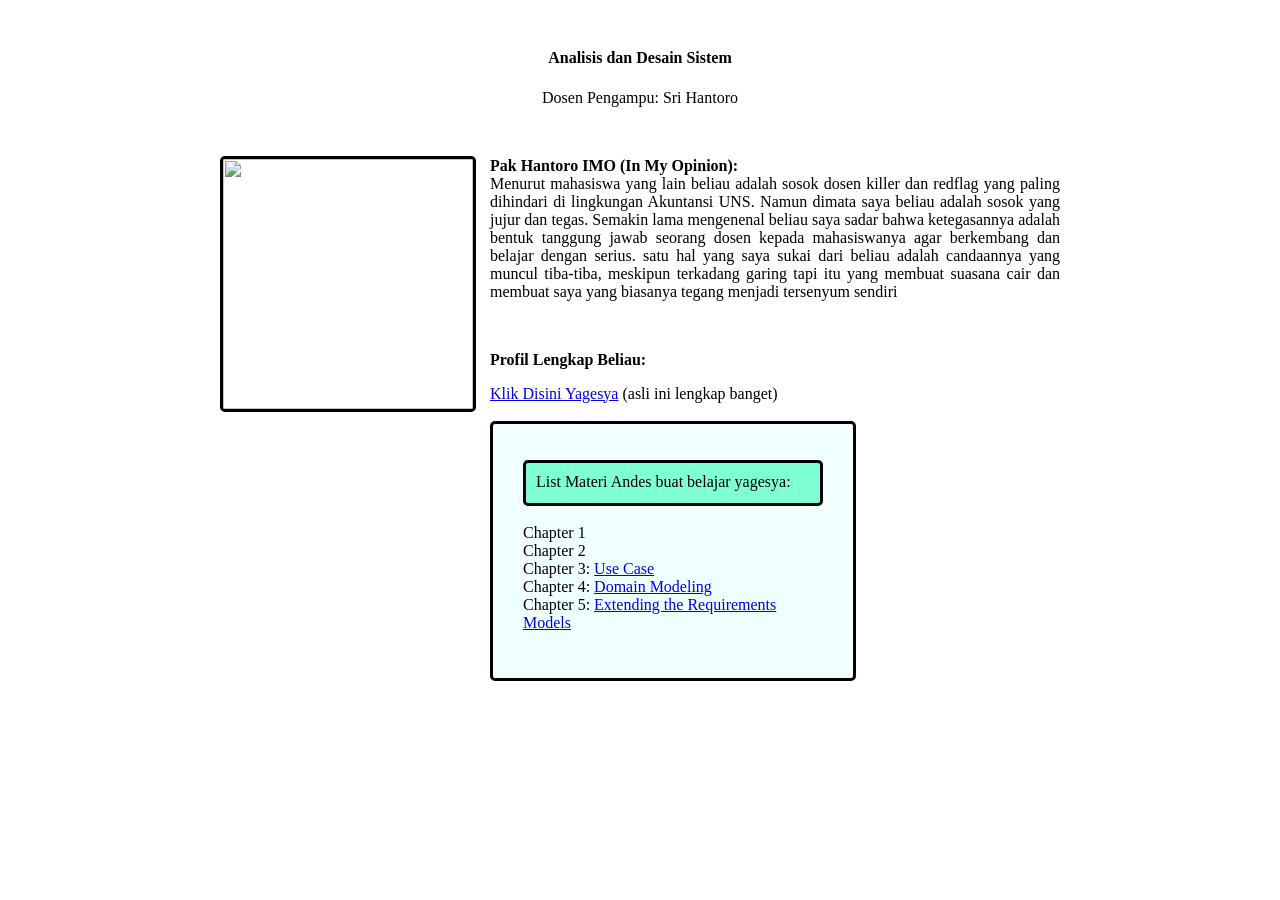
==== Profil.html @ 6a862d6f "Profil.html" ====
<!DOCTYPE html>
<html lang="en">
<head>
    <meta charset="UTF-8">
    <meta name="viewport" content="width=device-width, initial-scale=1.0">
    <title>Isi</title>
</head>
<link rel="stylesheet" href="isi-materi.css">
<body>
    <div class="utama"><h4 style="text-align: center;">Analisis dan Desain Sistem</h4>
    <p style="text-align: center;">Dosen Pengampu: Sri Hantoro</p><br>

   <div class="gambar"><img src="‪D:\my-website\images\Pak-Hantoro.jpg" alt="" width="250" height="250" style="border-radius: 5px; float: inline-start; margin-left: 30px; margin-top: 15px;"></div>
   <div style="margin-left: 300px; margin-right: 30px;"><p style="text-align: justify;"><b> Pak Hantoro IMO (In My Opinion): </b><br>Menurut mahasiswa yang lain beliau adalah sosok dosen killer dan redflag yang paling dihindari di lingkungan Akuntansi UNS. Namun dimata saya beliau adalah sosok yang jujur dan tegas. Semakin lama mengenenal beliau saya sadar bahwa ketegasannya adalah bentuk tanggung jawab seorang dosen kepada mahasiswanya agar berkembang  dan belajar dengan serius. satu hal yang saya sukai dari beliau adalah candaannya yang muncul tiba-tiba, meskipun terkadang garing tapi itu yang membuat suasana cair dan membuat saya yang biasanya tegang menjadi tersenyum sendiri</p></div> <br>

<div style="margin-left: 300px;"><p><b>Profil Lengkap Beliau:</b></p><a href="https://pddikti.kemdiktisaintek.go.id/detail-dosen/4bQPRcqFmNy35man7xLs_hMu-mnxjSyO6uQw-f1K5T3aivmI4NTc_z1J5M1ekwDfMTsqMA==" target="_blank"> Klik Disini Yagesya</a> (asli ini lengkap banget) <br> <br>


    <div class="materi"><p> <div class="ch3">List Materi Andes buat belajar yagesya:</div> <br> Chapter 1 <br>Chapter 2<br>
       Chapter 3: <a href="https://drive.google.com/file/d/1zmVvhmQaR_D3AdzsFIwkFIoBe9CeJrqe/view?usp=drive_link">Use Case</a><br>
        Chapter 4: <a href="https://drive.google.com/file/d/1zmVvhmQaR_D3AdzsFIwkFIoBe9CeJrqe/view?usp=drive_link">Domain Modeling</a> <br>
        Chapter 5: <a href="https://drive.google.com/file/d/1RqRzf_hJITKxoeK5yrDvr0owVos8xuto/view?usp=drive_link">Extending the Requirements Models</a></p> </div>
    
</div>

</div>
</body>
</html>
---- isi-materi.css ----
.materi {
    border: 3px solid black;
    border-radius: 5px;
    background-color: azure;
    width: 300px;
    padding: 30px;
}

img {
    border: 3px solid black;
    border-radius: 5px;
}

.ch3 {
    border: 3px solid black;
    border-radius: 5px;
    background-color: aquamarine;
    height: 20px;
    padding: 10px;
    margin-top: -10px;
}

.utama {
    max-width: 900px;
    margin: auto;
    padding: 20px;
}
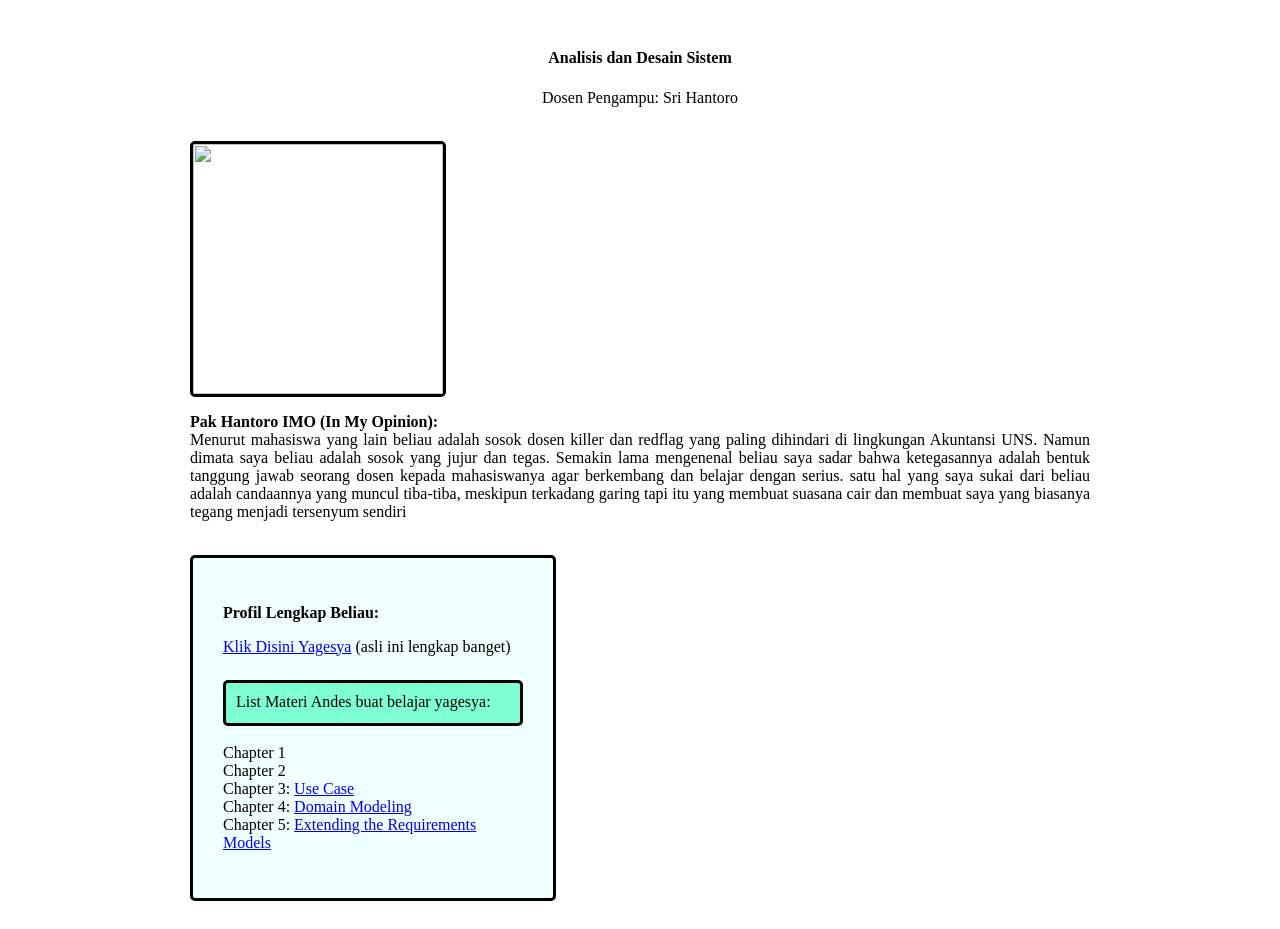
==== commit 5a139f61: "Add files via upload" ====
--- a/Profil.html
+++ b/Profil.html
@@ -9,14 +9,14 @@
 <body>
     <div class="utama"><h4 style="text-align: center;">Analisis dan Desain Sistem</h4>
     <p style="text-align: center;">Dosen Pengampu: Sri Hantoro</p><br>
+    <div class="teks">
+   <div class="gambar"><img src="D:\my-website\Images\Pak-Hantoro.jpg" alt="" width="250" height="250" style= " display: block; border-radius: 5px;"></div>
+   <p style="text-align: justify;"><b> Pak Hantoro IMO (In My Opinion): </b><br>Menurut mahasiswa yang lain beliau adalah sosok dosen killer dan redflag yang paling dihindari di lingkungan Akuntansi UNS. Namun dimata saya beliau adalah sosok yang jujur dan tegas. Semakin lama mengenenal beliau saya sadar bahwa ketegasannya adalah bentuk tanggung jawab seorang dosen kepada mahasiswanya agar berkembang  dan belajar dengan serius. satu hal yang saya sukai dari beliau adalah candaannya yang muncul tiba-tiba, meskipun terkadang garing tapi itu yang membuat suasana cair dan membuat saya yang biasanya tegang menjadi tersenyum sendiri</p></div> <br>
 
-   <div class="gambar"><img src="‪D:\my-website\images\Pak-Hantoro.jpg" alt="" width="250" height="250" style="border-radius: 5px; float: inline-start; margin-left: 30px; margin-top: 15px;"></div>
-   <div style="margin-left: 300px; margin-right: 30px;"><p style="text-align: justify;"><b> Pak Hantoro IMO (In My Opinion): </b><br>Menurut mahasiswa yang lain beliau adalah sosok dosen killer dan redflag yang paling dihindari di lingkungan Akuntansi UNS. Namun dimata saya beliau adalah sosok yang jujur dan tegas. Semakin lama mengenenal beliau saya sadar bahwa ketegasannya adalah bentuk tanggung jawab seorang dosen kepada mahasiswanya agar berkembang  dan belajar dengan serius. satu hal yang saya sukai dari beliau adalah candaannya yang muncul tiba-tiba, meskipun terkadang garing tapi itu yang membuat suasana cair dan membuat saya yang biasanya tegang menjadi tersenyum sendiri</p></div> <br>
-
-<div style="margin-left: 300px;"><p><b>Profil Lengkap Beliau:</b></p><a href="https://pddikti.kemdiktisaintek.go.id/detail-dosen/4bQPRcqFmNy35man7xLs_hMu-mnxjSyO6uQw-f1K5T3aivmI4NTc_z1J5M1ekwDfMTsqMA==" target="_blank"> Klik Disini Yagesya</a> (asli ini lengkap banget) <br> <br>
+   <div class="materi"><p><b>Profil Lengkap Beliau:</b></p><a href="https://pddikti.kemdiktisaintek.go.id/detail-dosen/4bQPRcqFmNy35man7xLs_hMu-mnxjSyO6uQw-f1K5T3aivmI4NTc_z1J5M1ekwDfMTsqMA==" target="_blank"> Klik Disini Yagesya</a> (asli ini lengkap banget) <br> <br>
 
 
-    <div class="materi"><p> <div class="ch3">List Materi Andes buat belajar yagesya:</div> <br> Chapter 1 <br>Chapter 2<br>
+    <p> <div class="ch3">List Materi Andes buat belajar yagesya:</div> <br> Chapter 1 <br>Chapter 2<br>
        Chapter 3: <a href="https://drive.google.com/file/d/1zmVvhmQaR_D3AdzsFIwkFIoBe9CeJrqe/view?usp=drive_link">Use Case</a><br>
         Chapter 4: <a href="https://drive.google.com/file/d/1zmVvhmQaR_D3AdzsFIwkFIoBe9CeJrqe/view?usp=drive_link">Domain Modeling</a> <br>
         Chapter 5: <a href="https://drive.google.com/file/d/1RqRzf_hJITKxoeK5yrDvr0owVos8xuto/view?usp=drive_link">Extending the Requirements Models</a></p> </div>
@@ -25,4 +25,4 @@
 
 </div>
 </body>
-</html>
+</html>
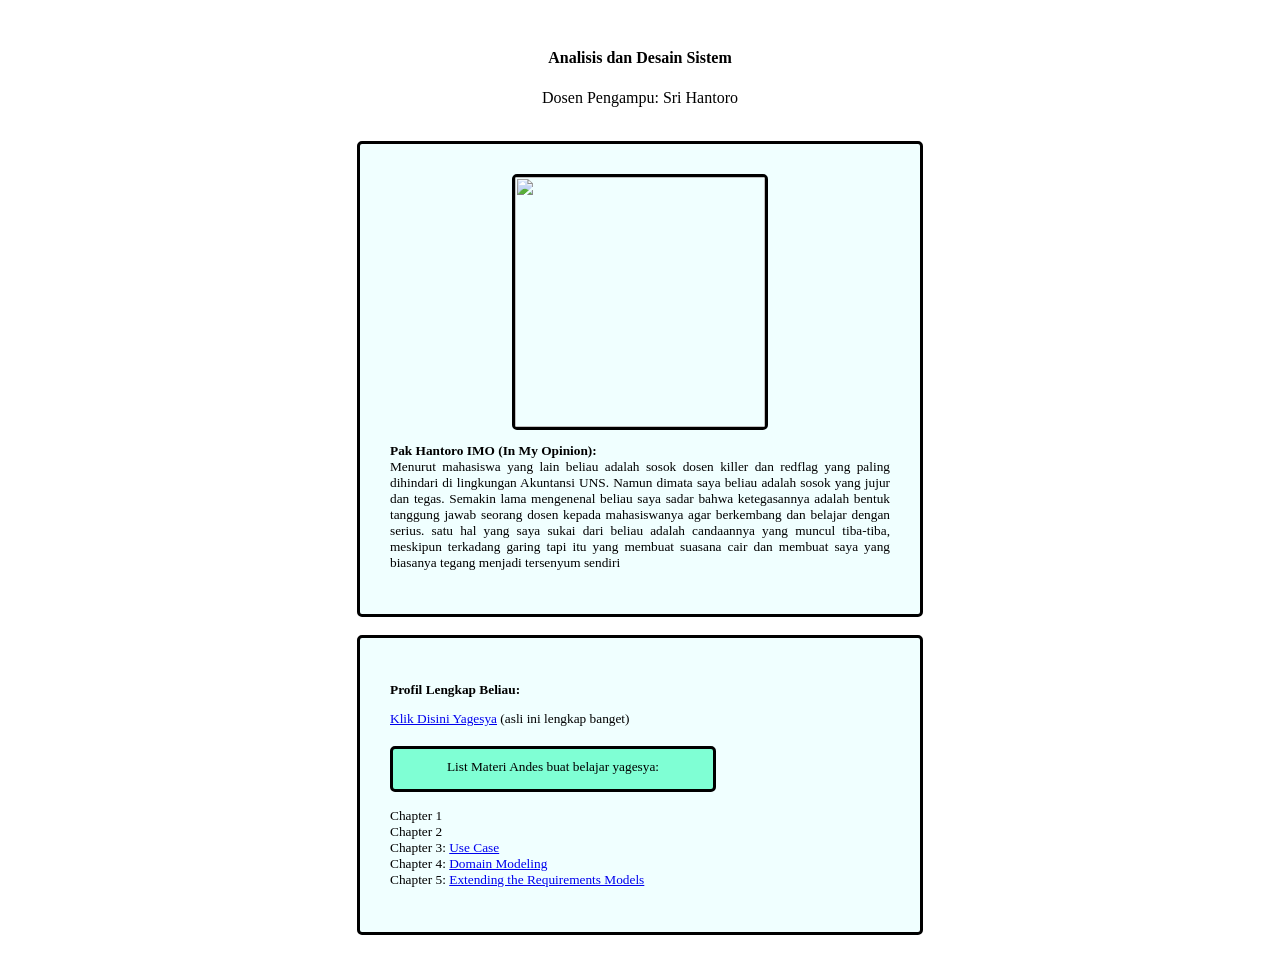
==== commit aa2b6e4f: "Add files via upload" ====
--- a/isi-materi.css
+++ b/isi-materi.css
@@ -2,13 +2,17 @@
     border: 3px solid black;
     border-radius: 5px;
     background-color: azure;
-    width: 300px;
+    width: 500px;
     padding: 30px;
+    margin: auto;
+    font-size: smaller;
 }
 
 img {
     border: 3px solid black;
     border-radius: 5px;
+    margin: auto;
+    text-align: center;
 }
 
 .ch3 {
@@ -18,10 +22,23 @@
     height: 20px;
     padding: 10px;
     margin-top: -10px;
+    max-width: 300px;
+    text-align: center;
 }
 
 .utama {
     max-width: 900px;
     margin: auto;
     padding: 20px;
-}+}
+
+.teks {
+    border: 3px solid black;
+    border-radius: 5px;
+    background-color: azure;
+    width: 500px;
+    padding: 30px;
+    margin: auto;
+    font-size: smaller;
+
+}
